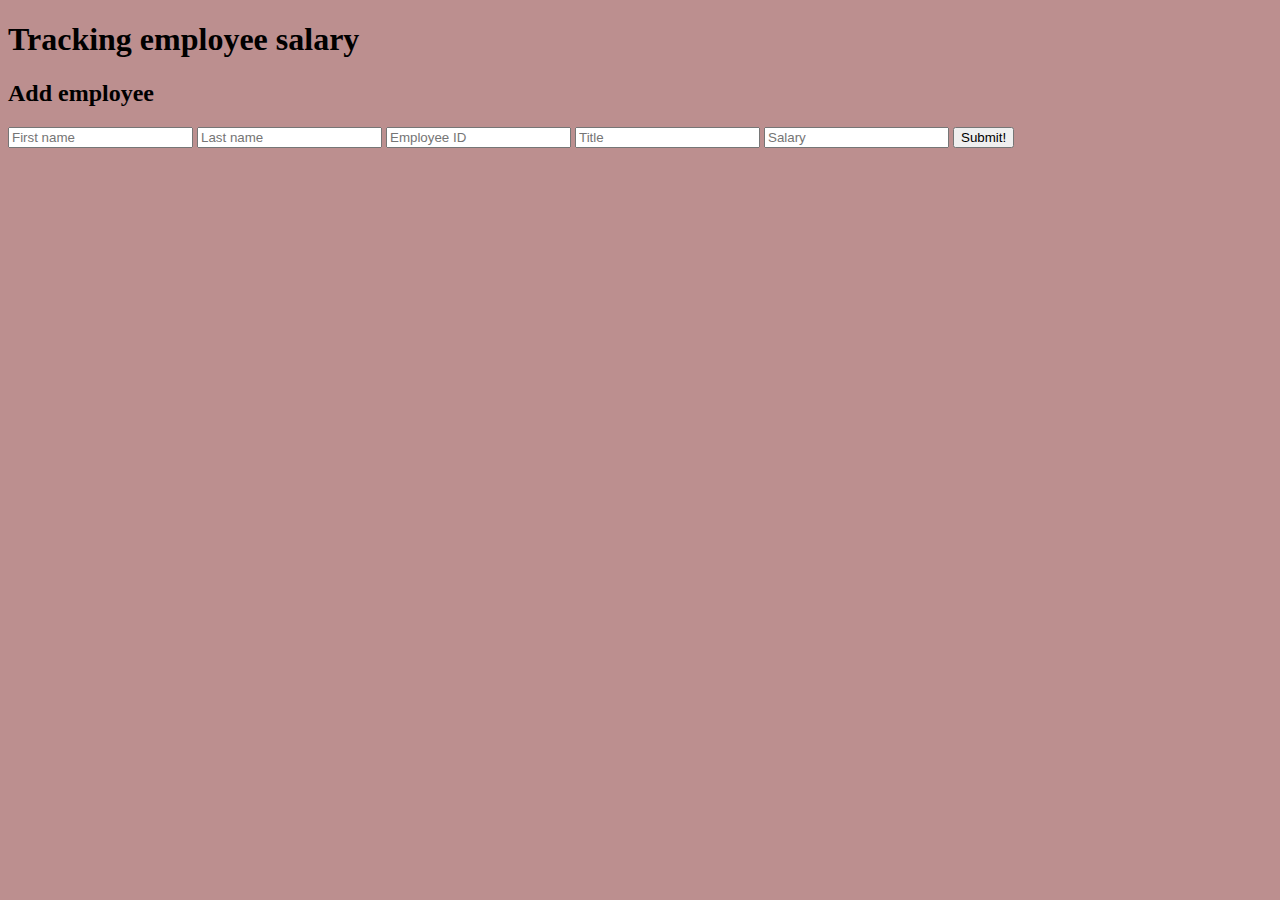
==== index.html @ d4b39f62 "submit button is counting" ====
<!DOCTYPE html>
<html lang="en">
  <head>
    <script src="jquery.js"></script>
    <script src="salary.js"></script>
    <link rel="stylesheet" href="style.css" />
    <meta charset="UTF-8" />
    <meta name="viewport" content="width=device-width, initial-scale=1.0" />
    <title>Employee salary app</title>
  </head>
  <body>
    <h1>Tracking employee salary</h1>

    <h2>Add employee</h2>
    <form>
      <!-- First name input -->
      <input
        type="text"
        placeholder="First name"
        id="firstNameInput"
        name="first name"
      />
      <!-- Last name input -->
      <input
        type="text"
        placeholder="Last name"
        id="lastNameInput"
        name="last name"
      />
      <!-- Employee ID input -->
      <input
        type="number"
        placeholder="Employee ID"
        id="employeeIDInput"
        name="employeeId"
      />
      <!-- Employee title input  -->
      <input
        type="text"
        placeholder="Title"
        id="employeeTitleInput"
        name="employeeTitle"
      />
      <!-- Employee salary -->
      <input
        type="number"
        placeholder="Salary"
        id="employeeSalaryInput"
        name="employeeSalary"
      />
      <!-- Submit button -->
      <input type="button" value="Submit!" id="addEmployeeBtn" />
    </form>
  </body>
</html>
---- style.css ----
body {
  background-color: rosybrown;
}
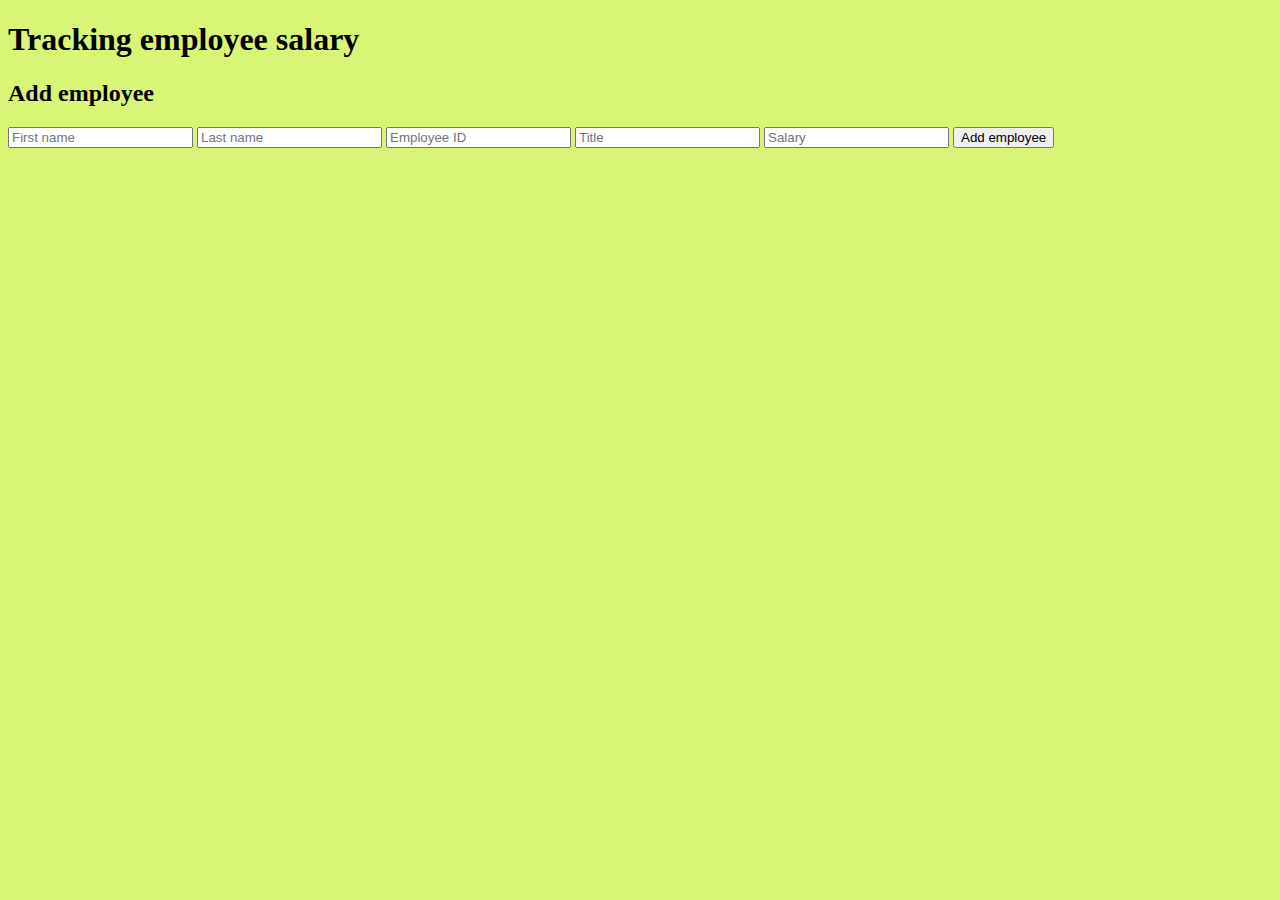
==== commit 65e03fe0: "changed color and updated button" ====
--- a/index.html
+++ b/index.html
@@ -45,11 +45,11 @@
       <input
         type="number"
         placeholder="Salary"
-        id="employeeSalaryInput"
-        name="employeeSalary"
+        id="annualSalaryInput"
+        name="annualSalary"
       />
       <!-- Submit button -->
-      <input type="button" value="Submit!" id="addEmployeeBtn" />
+      <input type="button" value="Add employee" id="addEmployeeBtn" />
     </form>
   </body>
 </html>
--- a/style.css
+++ b/style.css
@@ -1,3 +1,3 @@
 body {
-  background-color: rosybrown;
+  background-color: rgb(217, 245, 118);
 }
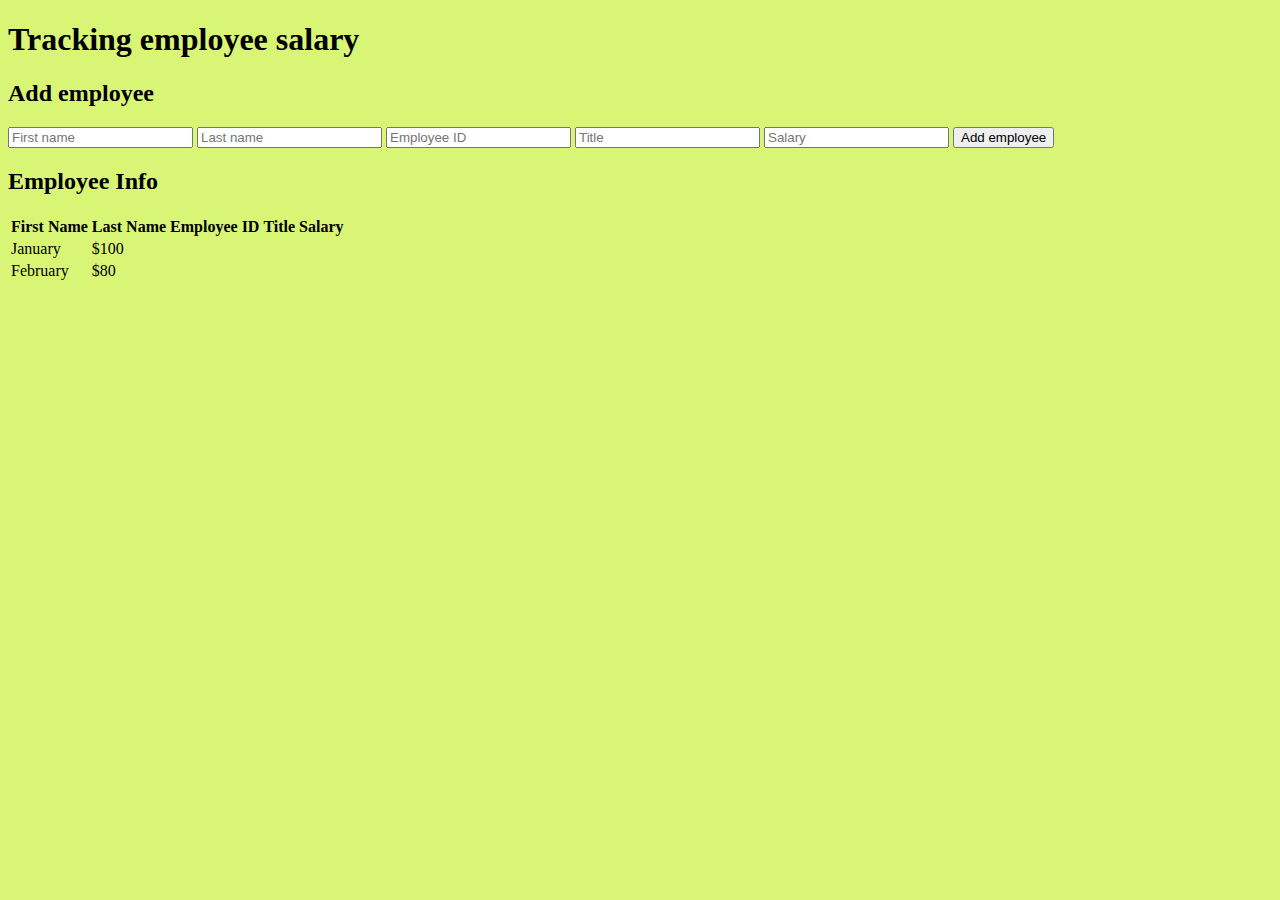
==== commit 49360c65: "rendering DOM started" ====
--- a/index.html
+++ b/index.html
@@ -51,5 +51,27 @@
       <!-- Submit button -->
       <input type="button" value="Add employee" id="addEmployeeBtn" />
     </form>
+    <h2>Employee Info</h2>
+    <table>
+      <thead>
+        <tr>
+          <th>First Name</th>
+          <th>Last Name</th>
+          <th>Employee ID</th>
+          <th>Title</th>
+          <th>Salary</th>
+        </tr>
+      </thead>
+      <tbody id="employeeTable">
+        <tr>
+          <td>January</td>
+          <td>$100</td>
+        </tr>
+        <tr>
+          <td>February</td>
+          <td>$80</td>
+        </tr>
+      </tbody>
+    </table>
   </body>
 </html>
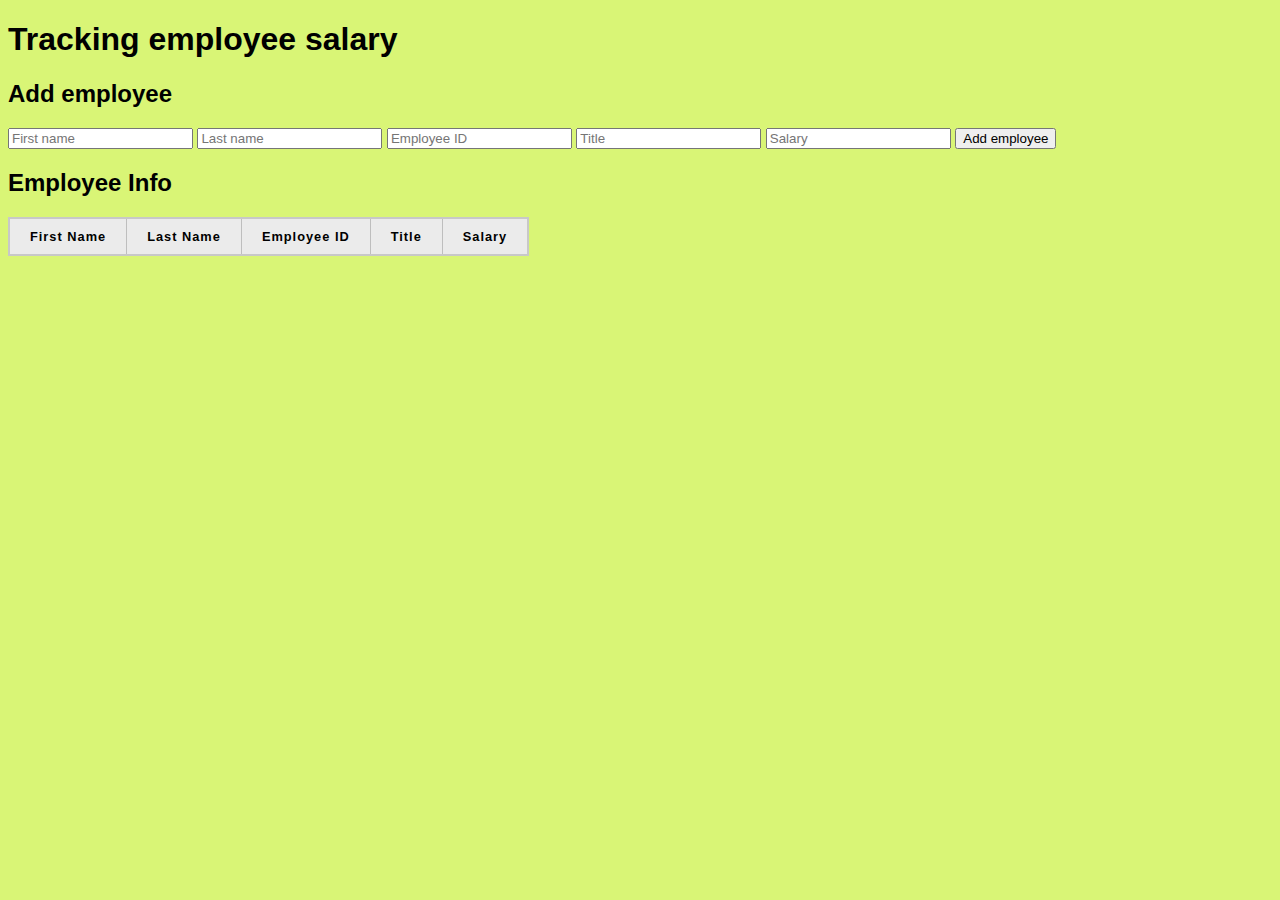
==== commit 241c008d: "rendered table" ====
--- a/index.html
+++ b/index.html
@@ -62,16 +62,7 @@
           <th>Salary</th>
         </tr>
       </thead>
-      <tbody id="employeeTable">
-        <tr>
-          <td>January</td>
-          <td>$100</td>
-        </tr>
-        <tr>
-          <td>February</td>
-          <td>$80</td>
-        </tr>
-      </tbody>
+      <tbody id="employeeTable"></tbody>
     </table>
   </body>
 </html>
--- a/style.css
+++ b/style.css
@@ -1,3 +1,40 @@
 body {
   background-color: rgb(217, 245, 118);
 }
+
+html {
+  font-family: sans-serif;
+}
+
+table {
+  border-collapse: collapse;
+  border: 2px solid rgb(200, 200, 200);
+  letter-spacing: 1px;
+  font-size: 0.8rem;
+}
+
+td,
+th {
+  border: 1px solid rgb(190, 190, 190);
+  padding: 10px 20px;
+}
+
+th {
+  background-color: rgb(235, 235, 235);
+}
+
+td {
+  text-align: center;
+}
+
+tr:nth-child(even) td {
+  background-color: rgb(250, 250, 250);
+}
+
+tr:nth-child(odd) td {
+  background-color: rgb(245, 245, 245);
+}
+
+caption {
+  padding: 10px;
+}
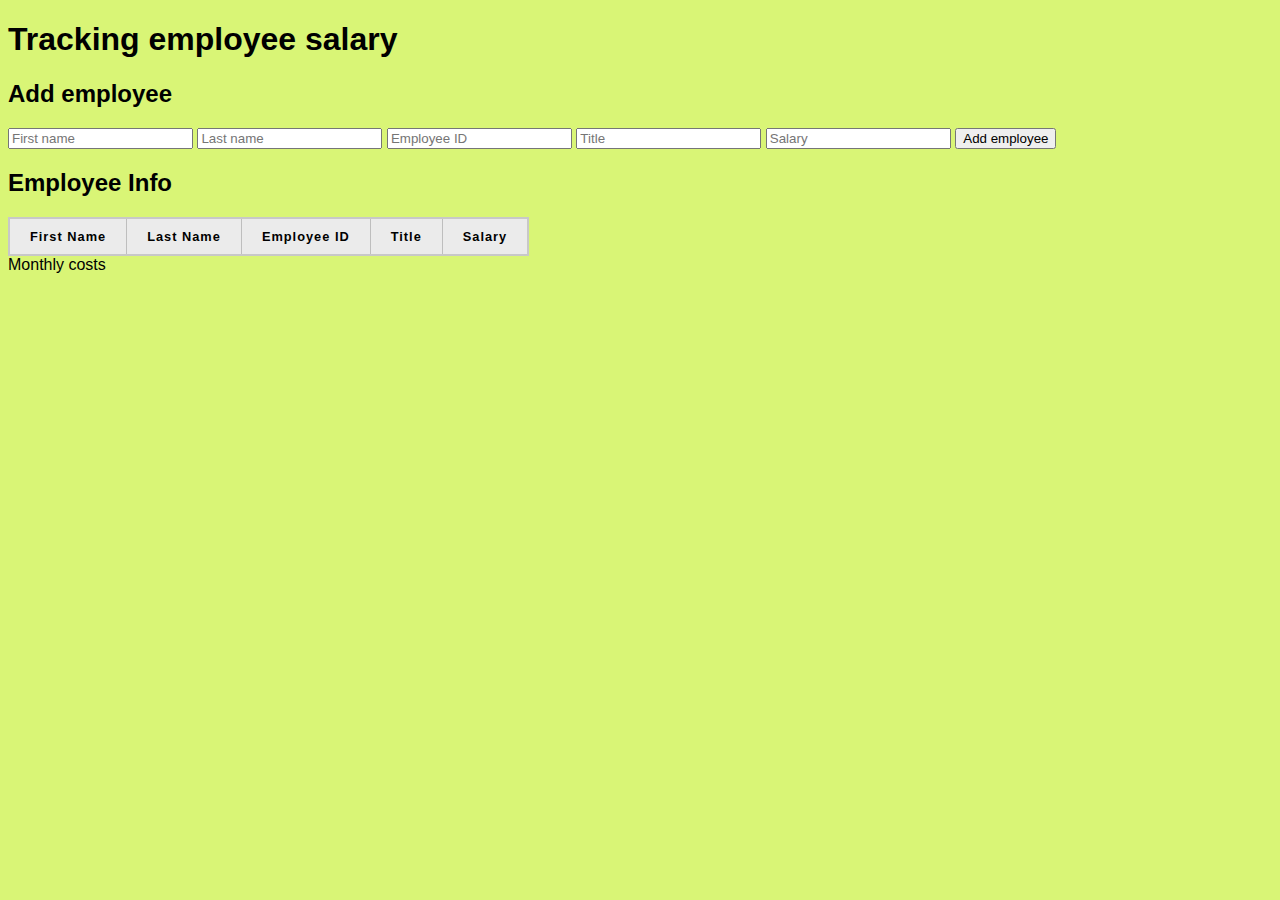
==== commit 008a94bf: "app completed" ====
--- a/index.html
+++ b/index.html
@@ -64,5 +64,6 @@
       </thead>
       <tbody id="employeeTable"></tbody>
     </table>
+    <div id="monthlyCosts">Monthly costs</div>
   </body>
 </html>
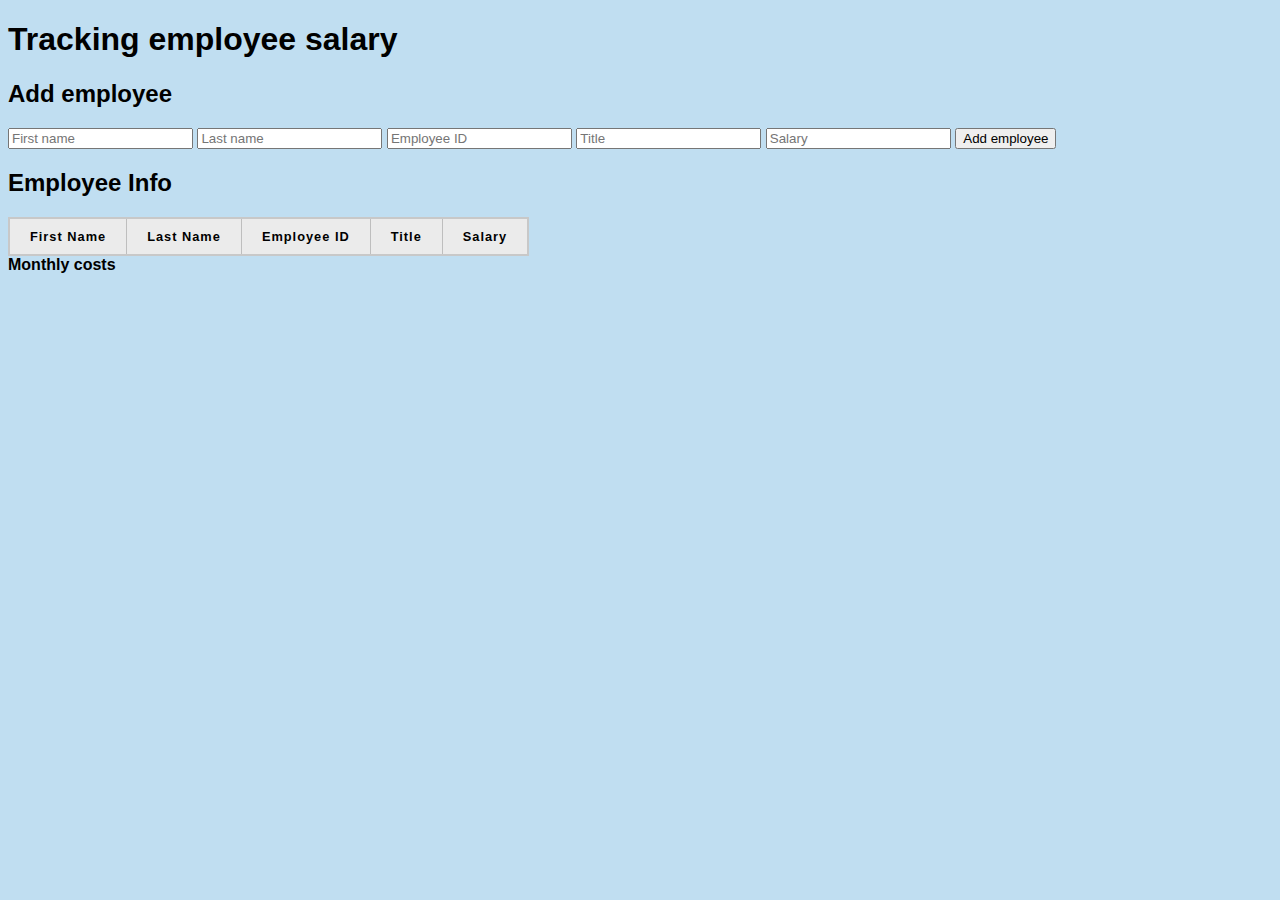
==== commit 7d69966c: "math is working correctly" ====
--- a/index.html
+++ b/index.html
@@ -64,6 +64,6 @@
       </thead>
       <tbody id="employeeTable"></tbody>
     </table>
-    <div id="monthlyCosts">Monthly costs</div>
+    <div id="monthlyCosts"><b>Monthly costs</b></div>
   </body>
 </html>
--- a/style.css
+++ b/style.css
@@ -1,5 +1,5 @@
 body {
-  background-color: rgb(217, 245, 118);
+  background-color: rgb(192, 222, 241);
 }
 
 html {
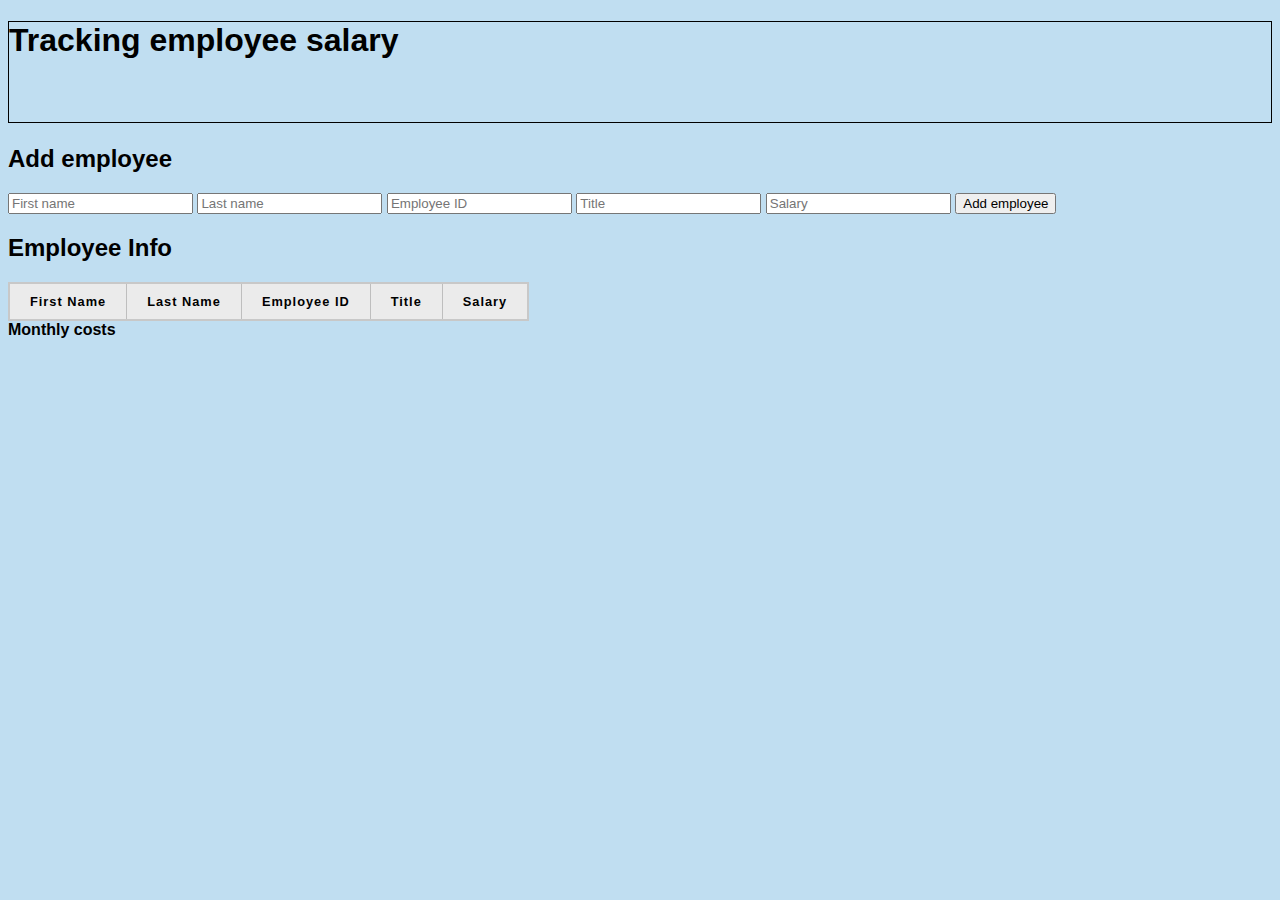
==== commit 0b2e4a41: "fun stuff" ====
--- a/index.html
+++ b/index.html
@@ -5,11 +5,11 @@
     <script src="salary.js"></script>
     <link rel="stylesheet" href="style.css" />
     <meta charset="UTF-8" />
-    <meta name="viewport" content="width=device-width, initial-scale=1.0" />
+    <!-- <meta name="viewport" content="width=device-width, initial-scale=1.0" /> -->
     <title>Employee salary app</title>
   </head>
   <body>
-    <h1>Tracking employee salary</h1>
+    <h1><div>Tracking employee salary</div></h1>
 
     <h2>Add employee</h2>
     <form>
--- a/style.css
+++ b/style.css
@@ -38,3 +38,72 @@
 caption {
   padding: 10px;
 }
+
+@keyframes blink {
+  0% {
+    background: violet;
+  }
+  15% {
+    background: indigo;
+  }
+
+  30% {
+    background: blue;
+  }
+
+  42% {
+    background: green;
+  }
+
+  58% {
+    background: yellow;
+  }
+
+  70% {
+    background: orange;
+  }
+  85% {
+    background: red;
+  }
+  100% {
+    background: violet;
+  }
+}
+@-webkit-keyframes blink {
+  0% {
+    background: violet;
+  }
+  15% {
+    background: indigo;
+  }
+
+  30% {
+    background: blue;
+  }
+
+  42% {
+    background: green;
+  }
+
+  58% {
+    background: yellow;
+  }
+
+  70% {
+    background: orange;
+  }
+  85% {
+    background: red;
+  }
+  100% {
+    background: violet;
+  }
+}
+
+h1 {
+  height: 100px;
+  width: auto;
+  border: 1px solid black;
+  animation: blink 10s infinite;
+  -webkit-animation: blink 10s infinite;
+}
